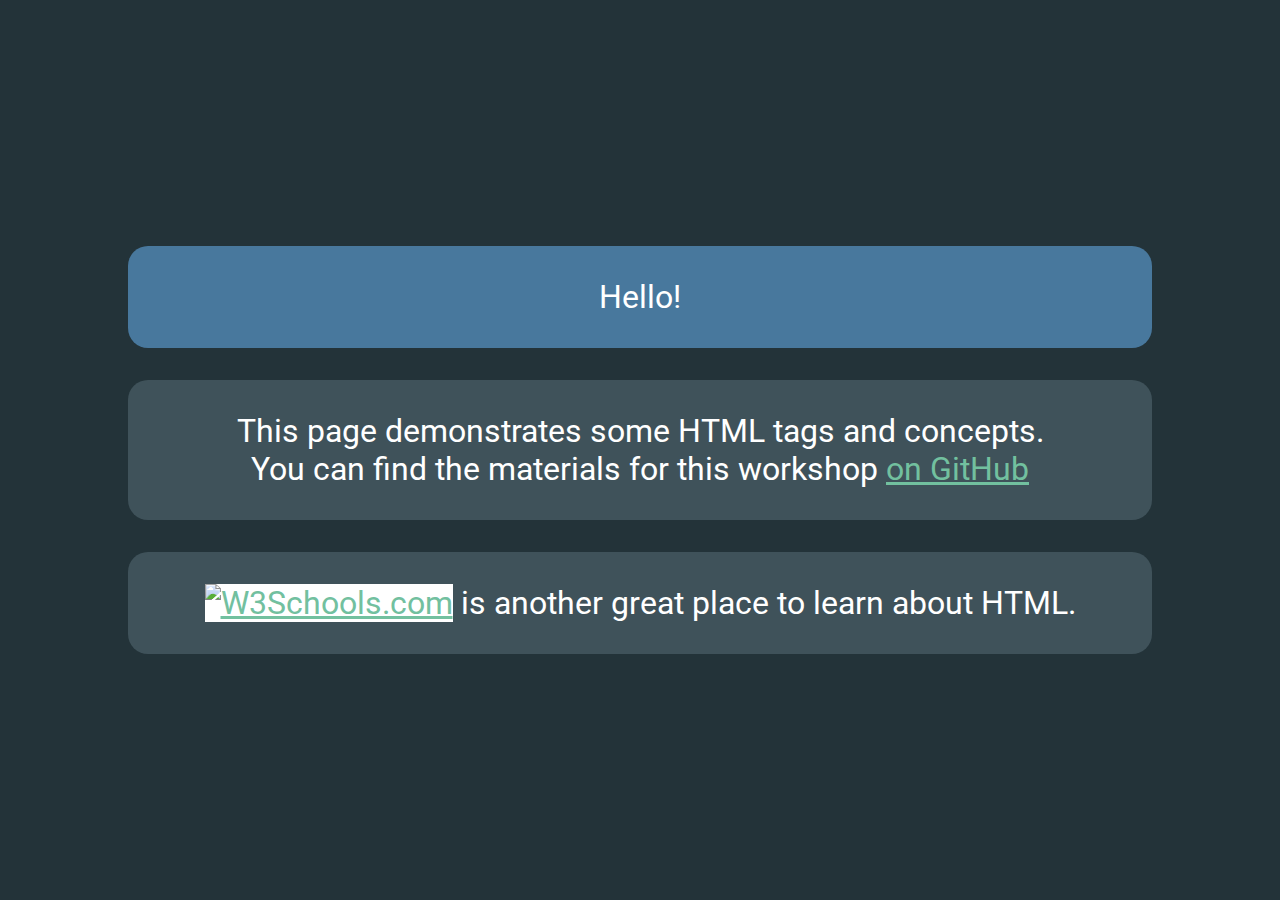
==== index_1.html @ 68d91d2b "cleanup" ====
<!-- index.js is the default entry point for website. -->

<!-- hey web browser! I'm gonna use HTML -->
<!DOCTYPE html>

<!-- HTML uses "tags" to describe a page. This <html> line is the "html tag" which tells the browser you are starting using HTML -->
<html>
  <!-- The head of a webpage does some configuration, setup and loading of the 
    webpage's dependencies (external files) before the page is display -->
  <head>
    <meta charset="UTF-8" />
    <!-- The title is the label that appears in the top of the browser and on the tab -->
    <title>Hello World</title>

    <!-- Import our styles -->
    <link rel="stylesheet" type="text/css" href="./src/styles/index.css" />
  </head>

  <!-- The body tag contains the main part of the webpage content. -->
  <body class="bg-dark">
    <!-- divs are just dividers - they help us contain things so we can organize, position and style sections of content -->
    <div class="fullsize flexCenter flexColumn textCenter">
      <div class="width-80 bg-medium-dark roundedCorners">
        <!-- paragraph -->
        <p>
          Hello!
        </p>
      </div>
      <div class="width-80 bg-dark-grey roundedCorners margin-1">
        <p>
          This page demonstrates some HTML tags and concepts.<br />
          <!-- line break -->
          You can find the materials for this workshop
          <!-- link to github, using target="_blank to open link in a new tab" -->
          <a href="https://github.com/kaplantm/ReactWebWorkshop" target="_blank"
            >on GitHub</a
          >
        </p>
      </div>
      <div class="width-80 bg-dark-grey roundedCorners">
        <p>
          <a href="https://www.w3schools.com/html/">
            <!-- img tags display images
            Here we use is "alt" attribute. This sets the text that will be read by screen readers (important for accessibilty).
            This text is also display if the image fails to load. -->
            <img
              src="https://upload.wikimedia.org/wikipedia/commons/3/3e/W3Schools_logo.png"
              width="200"
              alt="W3Schools.com"
              class="bg-light"
          /></a>
          is another great place to learn about HTML.
        </p>
      </div>
    </div>
  </body>
</html>
---- src/styles/index.css ----
/* 
I like to use this resource to generate color schemes https://coolors.co/b3b3f1-dcb6d5-b1ede8-cf8ba9-b15e6c
I like to use this resource for finding colors and converting code codes to HSLA http://hslpicker.com/#72c09f 

I prefer HSLA color codes (e.g. hsla(197, 44%, 59%, 1)) instead of HEX color codes (#68aac4)
because I find them easier to understand and adjust, plus they can easily have an opacity/transparency.

They are in the format HUE, SATURATION, LUMINOSITY, ALPHA (opacity)
For example, if I have a blue and just want a slightly lighter blue, I can just change the Luminosity value.
E.g. hsla(197, 44%, 59%, 1)  ->  hsla(197, 44%, 70%, 1)

For more info on HSLA https://www.w3schools.com/cssref/func_hsla.asp*/

/* In modern CSS, there are so many flex boxes. Here is a great resource https://css-tricks.com/snippets/css/a-guide-to-flexbox/ */

@import url("https://fonts.googleapis.com/css?family=Roboto:300,400,500,700&display=swap");

/***** Elements *****/
body,
div {
  box-sizing: border-box;
}
body {
  margin: 0;
  color: white;
  font-family: "Roboto", sans-serif;
  -webkit-font-smoothing: antialiased;
  -moz-osx-font-smoothing: grayscale;
  font-size: 2em;
}
a {
  color: hsla(155, 38%, 60%, 1);
}
button {
  font-size: 1em;
}
img {
  max-width: 500px;
}
/* Generics Classes */
.bg-dark {
  background-color: hsla(197, 24%, 18%, 1);
}
.bg-dark-grey {
  background-color: hsla(197, 18%, 30%, 1);
}
.bg-medium-dark {
  background-color: hsla(206, 37%, 45%, 1);
}
.bg-medium {
  background-color: hsla(197, 44%, 59%, 1);
}
.bg-medium-light {
  background-color: hsla(155, 38%, 60%, 1);
}
.bg-light {
  background-color: hsla(155, 38%, 100%, 1);
}
.outline-light-thick-transparent {
  outline: 10px solid hsla(155, 38%, 100%, 0.1);
  outline-offset: 10px;
}
.flexGrow-1 {
  flex-grow: 1;
}
.flexCenter {
  display: flex;
  justify-content: center;
  align-items: center;
}
.flexStart {
  display: flex;
  justify-content: flex-start;
  align-items: flex-start;
}
.flexColumn {
  flex-direction: column;
}
.alignCenter {
  align-items: center;
}
.fullsize {
  min-height: 100vh;
  min-width: 100%;
}
.width-80 {
  width: 80%;
}
.roundedCorners {
  border-radius: 20px;
}
.margin-1 {
  margin: 1em;
}
.padded-point5 {
  padding: 0.5em;
}
.fontSize-small {
  font-size: 0.5em;
}
.textCenter {
  text-align: center;
}
.hidden {
  visibility: hidden;
}
.animated-rotate-forever {
  animation: rotation 2s infinite linear;
  -webkit-animation: rotation 2s infinite linear;
}

@keyframes rotation {
  from {
    transform: rotate(0deg);
    -webkit-transform: rotate(0deg);
  }
  to {
    transform: rotate(359deg);
    -webkit-transform: rotate(359deg);
  }
}

/***** Specific Classes *****/

/* SelectorSet styles */
.selectorSetContainer {
  text-align: left;
  margin: 1em;
  flex-direction: column;
  display: inline-flex;
  align-items: left;
}
.selectorSetLabelContainer {
  font-size: 1.5em;
  margin-bottom: 0.25em;
}
.selectorSetOptionsContainer {
  flex-wrap: wrap;
  background-color: hsla(155, 38%, 100%, 0.1);
  border: 1px solid hsla(155, 38%, 100%, 0.1);
  text-align: center;
  display: inline-flex;
}
.selectorSetOptionsContainer > div {
  padding: 0.5em;
  margin: 0.25em;
  text-align: center;
  display: flex;
  align-items: center;
  justify-content: center;
  min-width: 75px;
  min-height: 75px;
  border: 3px solid transparent;
}
.selectorSetOptionsContainer > div:hover {
  border-bottom: 3px solid hsl(210, 100%, 100%, 0.8);
}
.selectorSetOptionsContainer > div.selectorSetOptionsActive {
  border-color: white;
}
#root {
  align-items: stretch;
}
/***** Media Queries (Adjusting layout based on windows size via breakpoints *****/
@media screen and (max-width: 800px) {
  .selectorSetOptionsContainer {
    flex-direction: column;
  }
}
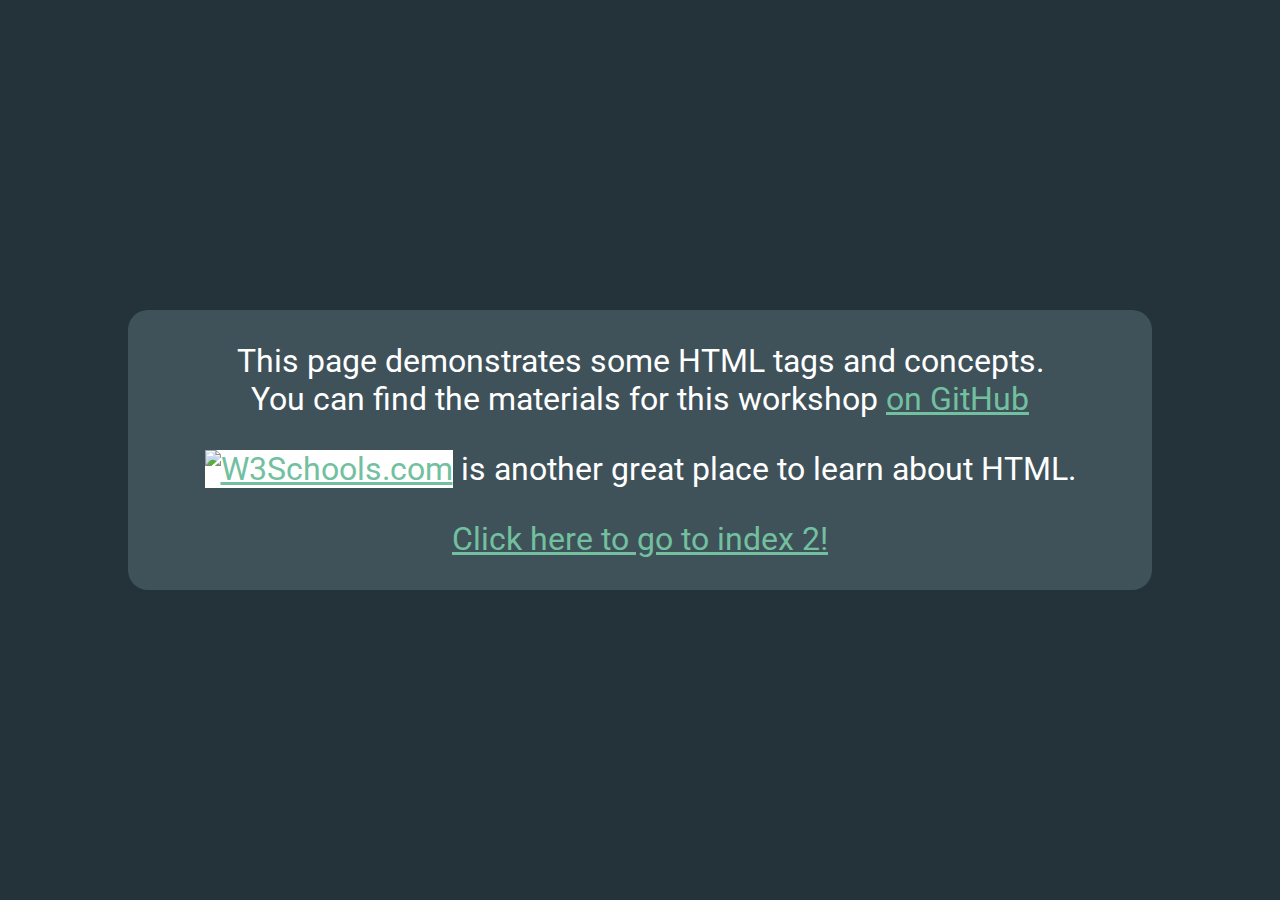
==== commit ac8f88a4: "simplify, add index links" ====
--- a/index_1.html
+++ b/index_1.html
@@ -20,12 +20,6 @@
   <body class="bg-dark">
     <!-- divs are just dividers - they help us contain things so we can organize, position and style sections of content -->
     <div class="fullsize flexCenter flexColumn textCenter">
-      <div class="width-80 bg-medium-dark roundedCorners">
-        <!-- paragraph -->
-        <p>
-          Hello!
-        </p>
-      </div>
       <div class="width-80 bg-dark-grey roundedCorners margin-1">
         <p>
           This page demonstrates some HTML tags and concepts.<br />
@@ -36,8 +30,6 @@
             >on GitHub</a
           >
         </p>
-      </div>
-      <div class="width-80 bg-dark-grey roundedCorners">
         <p>
           <a href="https://www.w3schools.com/html/">
             <!-- img tags display images
@@ -51,6 +43,9 @@
           /></a>
           is another great place to learn about HTML.
         </p>
+        <p>
+          <a href="index_2.html"> Click here to go to index 2!</a>
+        </p>
       </div>
     </div>
   </body>
